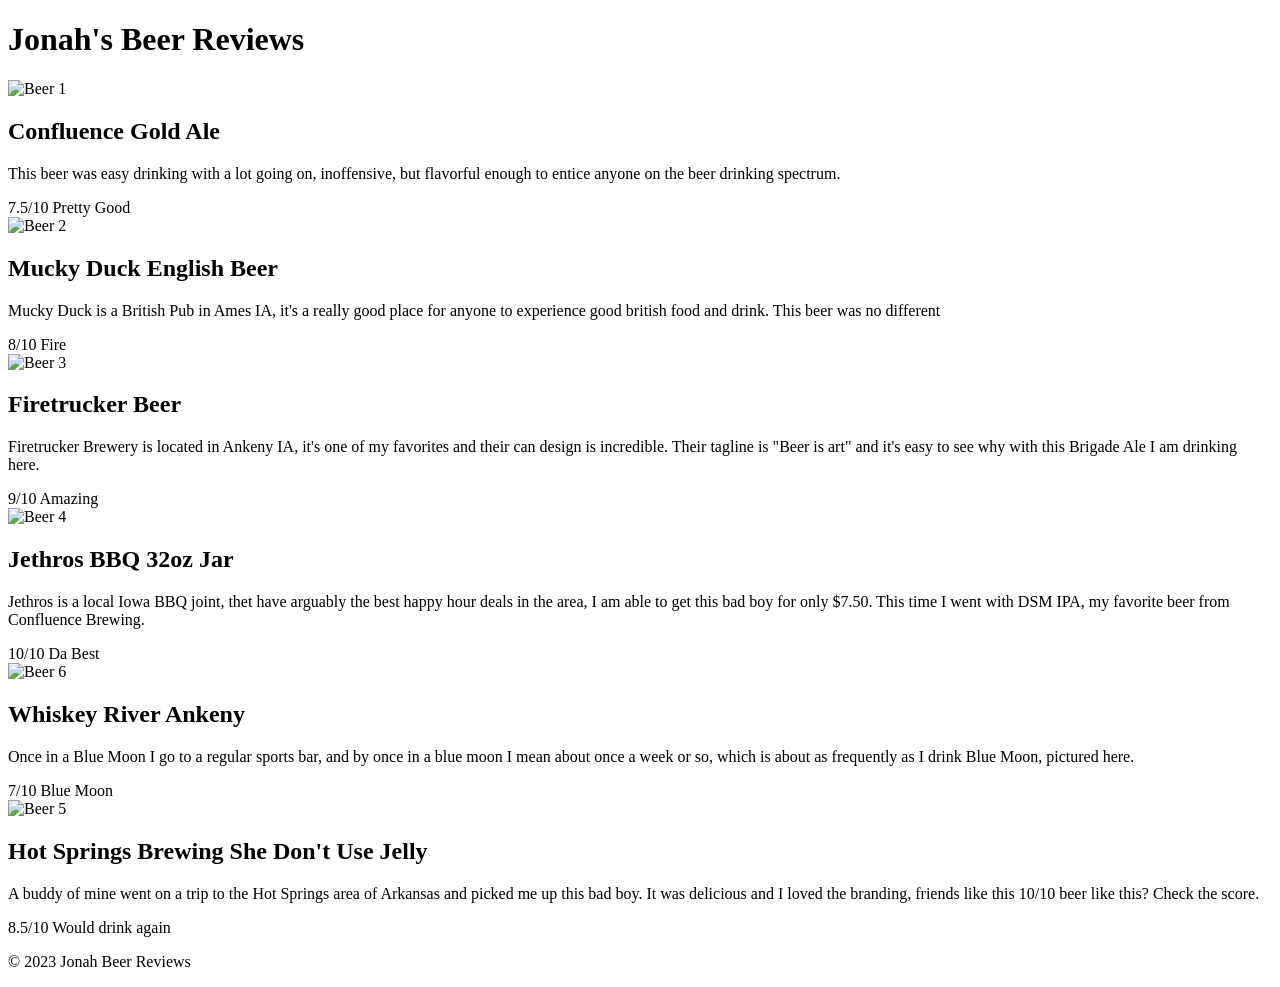
==== Jonah Beer Reviews.html @ a37af276 "Add files via upload" ====
<!DOCTYPE html>
<html>
    <head>
        <meta charset="UTF-8">
        <meta name="viewport" content="width=device-width, initial-scale=1.0">
        <title>Jonah Beer Reviews</title>
        <link rel="stylesheet" href="/home/jonah/Documents/Web Design/Simple Beer Review Site/Resources/CSS/style.css">
    </head>
    <body>
        <header>
            <h1>Jonah's Beer Reviews</h1>
        </header>

        <section class="review">
            <article class="review-beer">
                <img src="/home/jonah/Documents/Web Design/Simple Beer Review Site/Resources/Images/20230927_170305.jpg" alt="Beer 1">
                <h2>Confluence Gold Ale</h2>
                <p>This beer was easy drinking with a lot going on, inoffensive, but flavorful enough to entice anyone on the beer drinking spectrum.</p>
                <span class="score">7.5/10 Pretty Good</span>
            </article>

            <article class="review-beer">
                <img src="/home/jonah/Documents/Web Design/Simple Beer Review Site/Resources/Images/20230908_173714.jpg" alt="Beer 2">
                <h2>Mucky Duck English Beer</h2>
                <p>Mucky Duck is a British Pub in Ames IA, it's a really good place for anyone to experience good british food and drink. This beer was no different</p>
                <span class="score">8/10 Fire</span>
            </article>

            <article class="review-beer">
                <img src="/home/jonah/Documents/Web Design/Simple Beer Review Site/Resources/Images/20230613_164233.jpg" alt="Beer 3">
                <h2>Firetrucker Beer</h2>
                <p>Firetrucker Brewery is located in Ankeny IA, it's one of my favorites and their can design is incredible. Their tagline is "Beer is art" and it's easy to see why with this Brigade Ale I am drinking here.</p>
                <span class="score">9/10 Amazing</span>
            </article>

            <article class="review-beer">
                <img src="/home/jonah/Documents/Web Design/Simple Beer Review Site/Resources/Images/20230915_182305.jpg" alt="Beer 4">
                <h2>Jethros BBQ 32oz Jar</h2>
                <p>Jethros is a local Iowa BBQ joint, thet have arguably the best happy hour deals in the area, I am able to get this bad boy for only $7.50. This time I went with DSM IPA, my favorite beer from Confluence Brewing.</p>
                <span class="score">10/10 Da Best</span>
            </article>

            <article class="review-beer">
                <img src="/home/jonah/Documents/Web Design/Simple Beer Review Site/Resources/Images/20220714_174524.jpg" alt="Beer 6">
                <h2>Whiskey River Ankeny</h2>
                <p>Once in a Blue Moon I go to a regular sports bar, and by once in a blue moon I mean about once a week or so, which is about as frequently as I drink Blue Moon, pictured here.</p>
                <span class="score">7/10 Blue Moon</span>
            </article>

            <article class="review-beer">
                <img src="/home/jonah/Documents/Web Design/Simple Beer Review Site/Resources/Images/20230802_181923.jpg" alt="Beer 5">
                <h2>Hot Springs Brewing She Don't Use Jelly</h2>
                <p>A buddy of mine went on a trip to the Hot Springs area of Arkansas and picked me up this bad boy. It was delicious and I loved the branding, friends like this 10/10 beer like this? Check the score.</p>
                <span class="score">8.5/10 Would drink again</span>
            </article>

        </section>
        <footer>
            <p>&copy; 2023 Jonah Beer Reviews</p>
        </footer>
    </body>
</html>
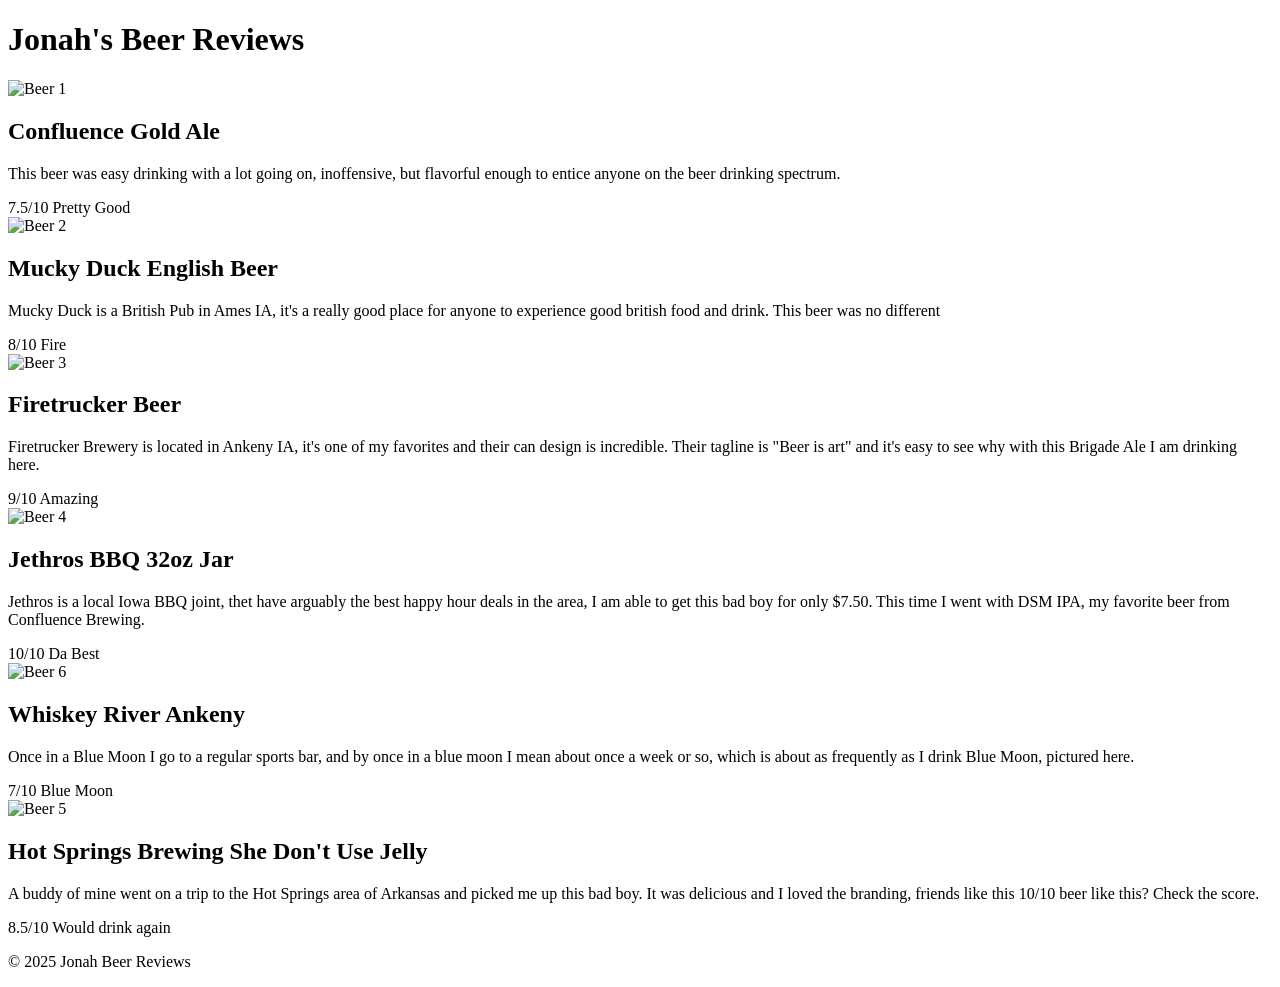
==== commit c98bdd01: "Update Jonah Beer Reviews.html" ====
--- a/Jonah Beer Reviews.html
+++ b/Jonah Beer Reviews.html
@@ -55,8 +55,8 @@
             </article>
 
         </section>
-        <footer>
-            <p>&copy; 2023 Jonah Beer Reviews</p>
+        <footer class="copy">
+            <p>&copy; 2025 Jonah Beer Reviews</p>
         </footer>
     </body>
-</html>+</html>
